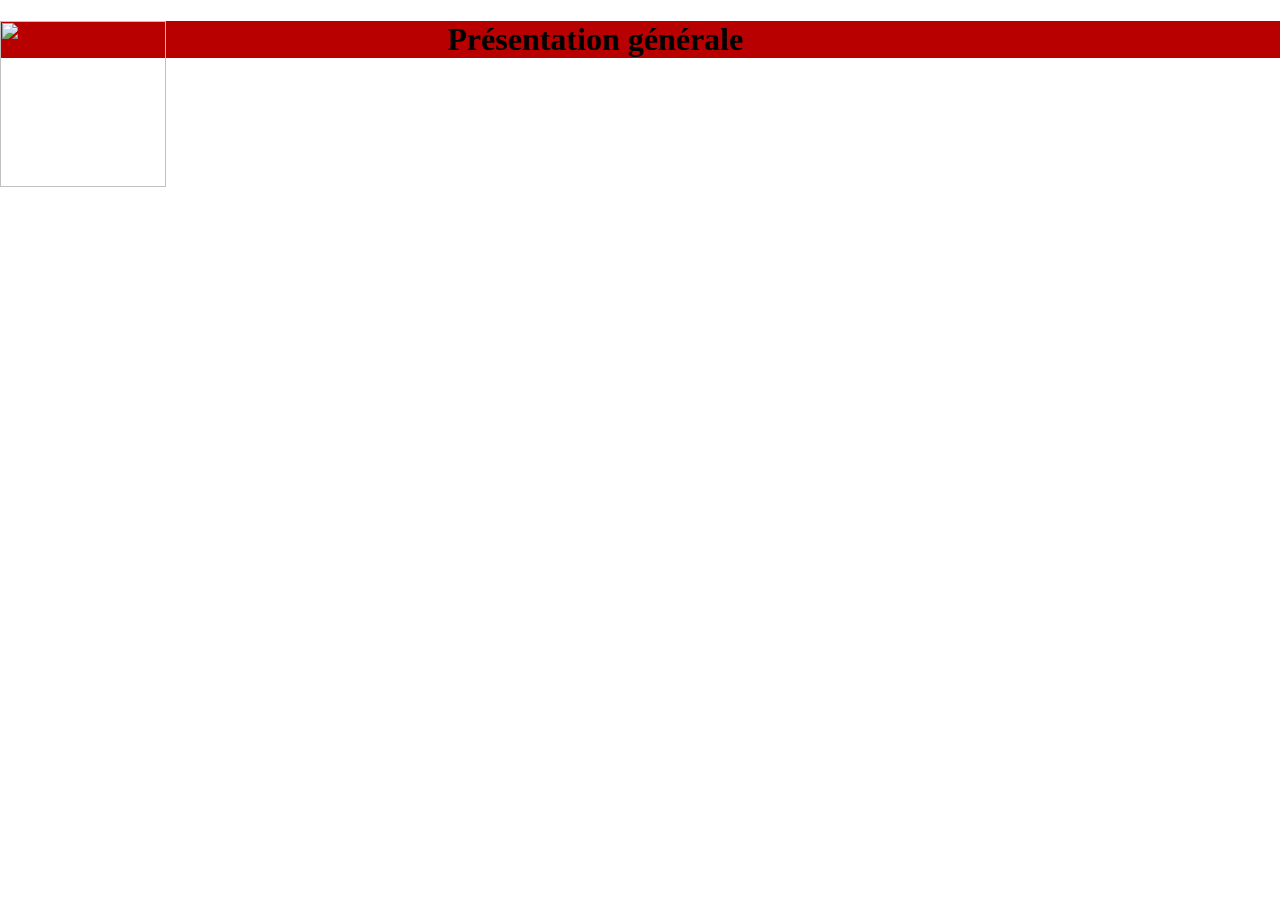
==== JoJosBizarreAdventure/Présentation générale.html @ 2612bdd3 "Création du projet" ====
<!DOCTYPE html>
<html lang="en">
<head>
    <meta charset="UTF-8">
    <title>JoJo-Présentation générale</title>
    <link rel="stylesheet" href="main.css">
</head>
<body class="presentation-generale">
    <header>
        <nav>
            <div class="imagemenu">
                <img class="Menu" src="img/Menu.png" height="166" width="166"/>
            </div>
            <div class="titre">
                <h1 class="titreMenu">Présentation générale</h1>
            </div>

        </nav>

    </header>
</body>
<footer>

</footer>
</html>
---- JoJosBizarreAdventure/main.css ----
/********************************

            GÉNÉRAL

********************************/
body{
    margin:0px;
}
header{
    background-color: #B90000;
}
nav{
    height:15%;
}
.menu{
    width:10%;
    border-radius: 50%;
    text-decoration: none;
    height:15%;
}
.imagemenu{
    display: inline-block;
    float: left;
}
.titre{
    width:80%;
    height:fit-content;

}
h1{
    text-align: center;
}
.titreMenu{
    text-align: center;
}
/********************************
            GÉNÉRAL
---------------------------------
         PRÉSENTATION
********************************/




/********************************
         PRÉSENTATION
---------------------------------

********************************/
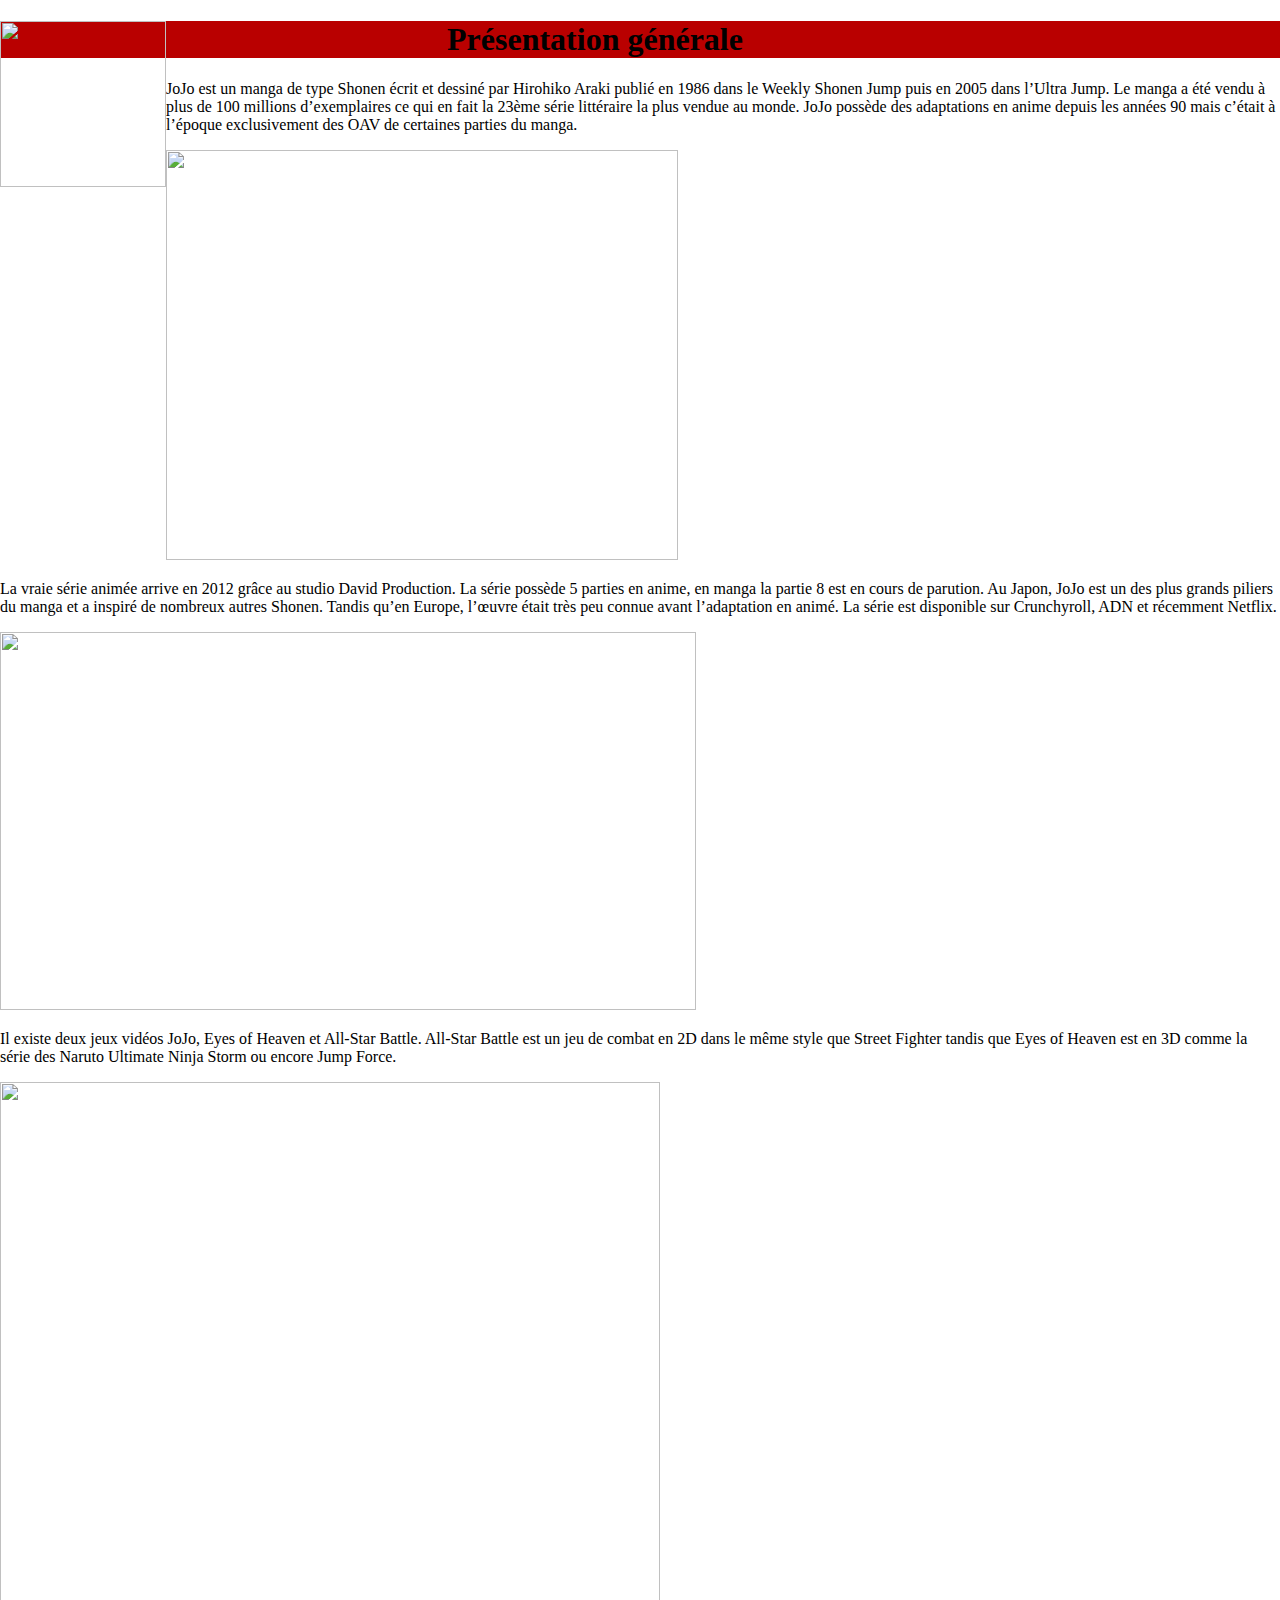
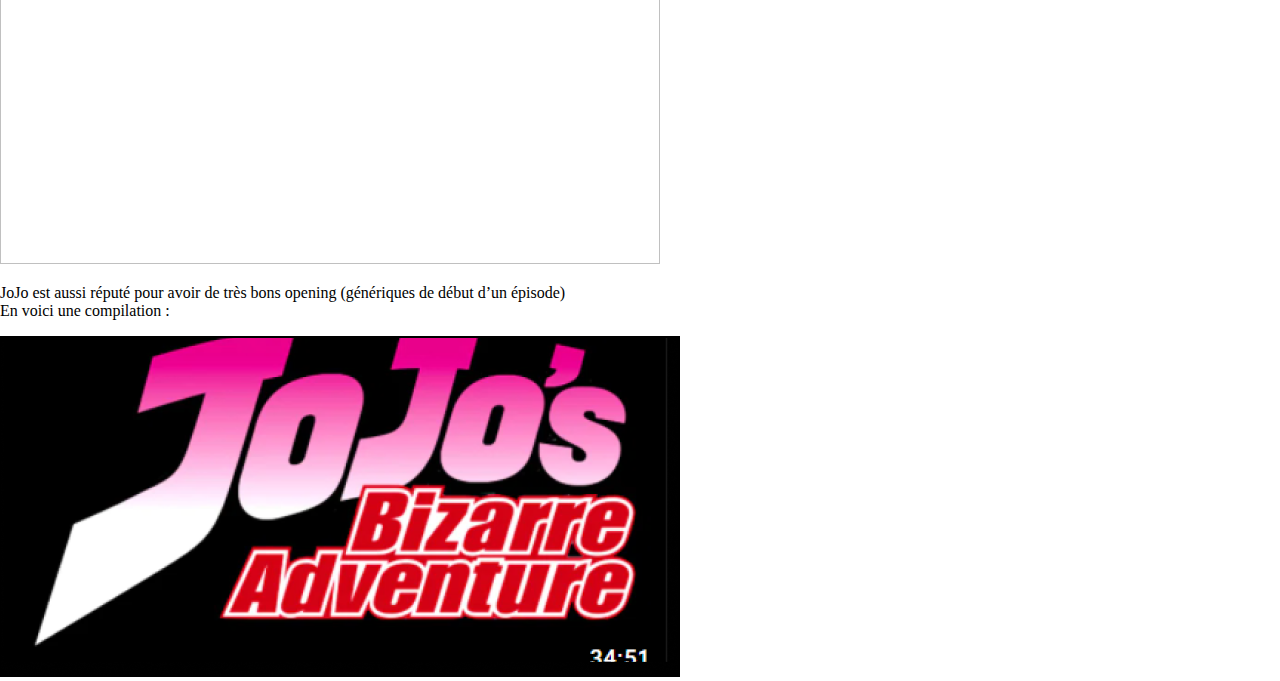
==== commit b0b2632f: "Ajout des paragraphes de la page présentations générales" ====
--- a/JoJosBizarreAdventure/Présentation générale.html
+++ b/JoJosBizarreAdventure/Présentation générale.html
@@ -3,6 +3,7 @@
 <head>
     <meta charset="UTF-8">
     <title>JoJo-Présentation générale</title>
+    <link href="https://cdnjs.cloudflare.com/ajax/libs/normalize/8.0.1/normalize.min.css" rel="stylesheet" >
     <link rel="stylesheet" href="main.css">
 </head>
 <body class="presentation-generale">
@@ -14,10 +15,49 @@
             <div class="titre">
                 <h1 class="titreMenu">Présentation générale</h1>
             </div>
-
         </nav>
 
     </header>
+    <p>
+        JoJo est un manga de type Shonen écrit et dessiné par
+        Hirohiko Araki publié en 1986 dans le Weekly Shonen Jump
+        puis en 2005 dans l’Ultra Jump. Le manga a été vendu à
+        plus de 100 millions d’exemplaires ce qui en fait la
+        23ème série littéraire la plus vendue au monde. JoJo
+        possède des adaptations en anime depuis les années 90
+        mais c’était à l’époque exclusivement des OAV de
+        certaines parties du manga.
+    </p>
+    <img src="img/JotaroOAV.jpg" height="410" width="512"/>
+    <p>
+        La vraie série animée arrive en 2012 grâce au
+        studio David Production. La série possède 5
+        parties en anime, en manga la partie 8 est
+        en cours de parution. Au Japon, JoJo est un
+        des plus grands piliers du manga et a inspiré
+        de nombreux autres Shonen. Tandis qu’en
+        Europe, l’œuvre était très peu connue avant
+        l’adaptation en animé. La série est disponible
+        sur Crunchyroll, ADN et récemment Netflix.
+    </p>
+    <img src="img/JoJoBackground.png" height="378" width="696"/>
+    <p>
+        Il existe deux jeux vidéos JoJo,
+        Eyes of Heaven et All-Star Battle.
+        All-Star Battle est un jeu de combat
+        en 2D dans le même style que Street Fighter
+        tandis que Eyes of Heaven est en 3D comme
+        la série des Naruto Ultimate Ninja Storm
+        ou encore Jump Force.
+    </p>
+    <img src="img/EyesOfHeaven.png" height="782" width="660"/>
+    <p>
+        JoJo est aussi réputé pour avoir de
+        très bons opening
+        (génériques de début d’un épisode)
+        <br>En voici une compilation :
+    </p>
+    <a><img src="img/LienYoutube.png" height="341" width="680"/></a>
 </body>
 <footer>
 
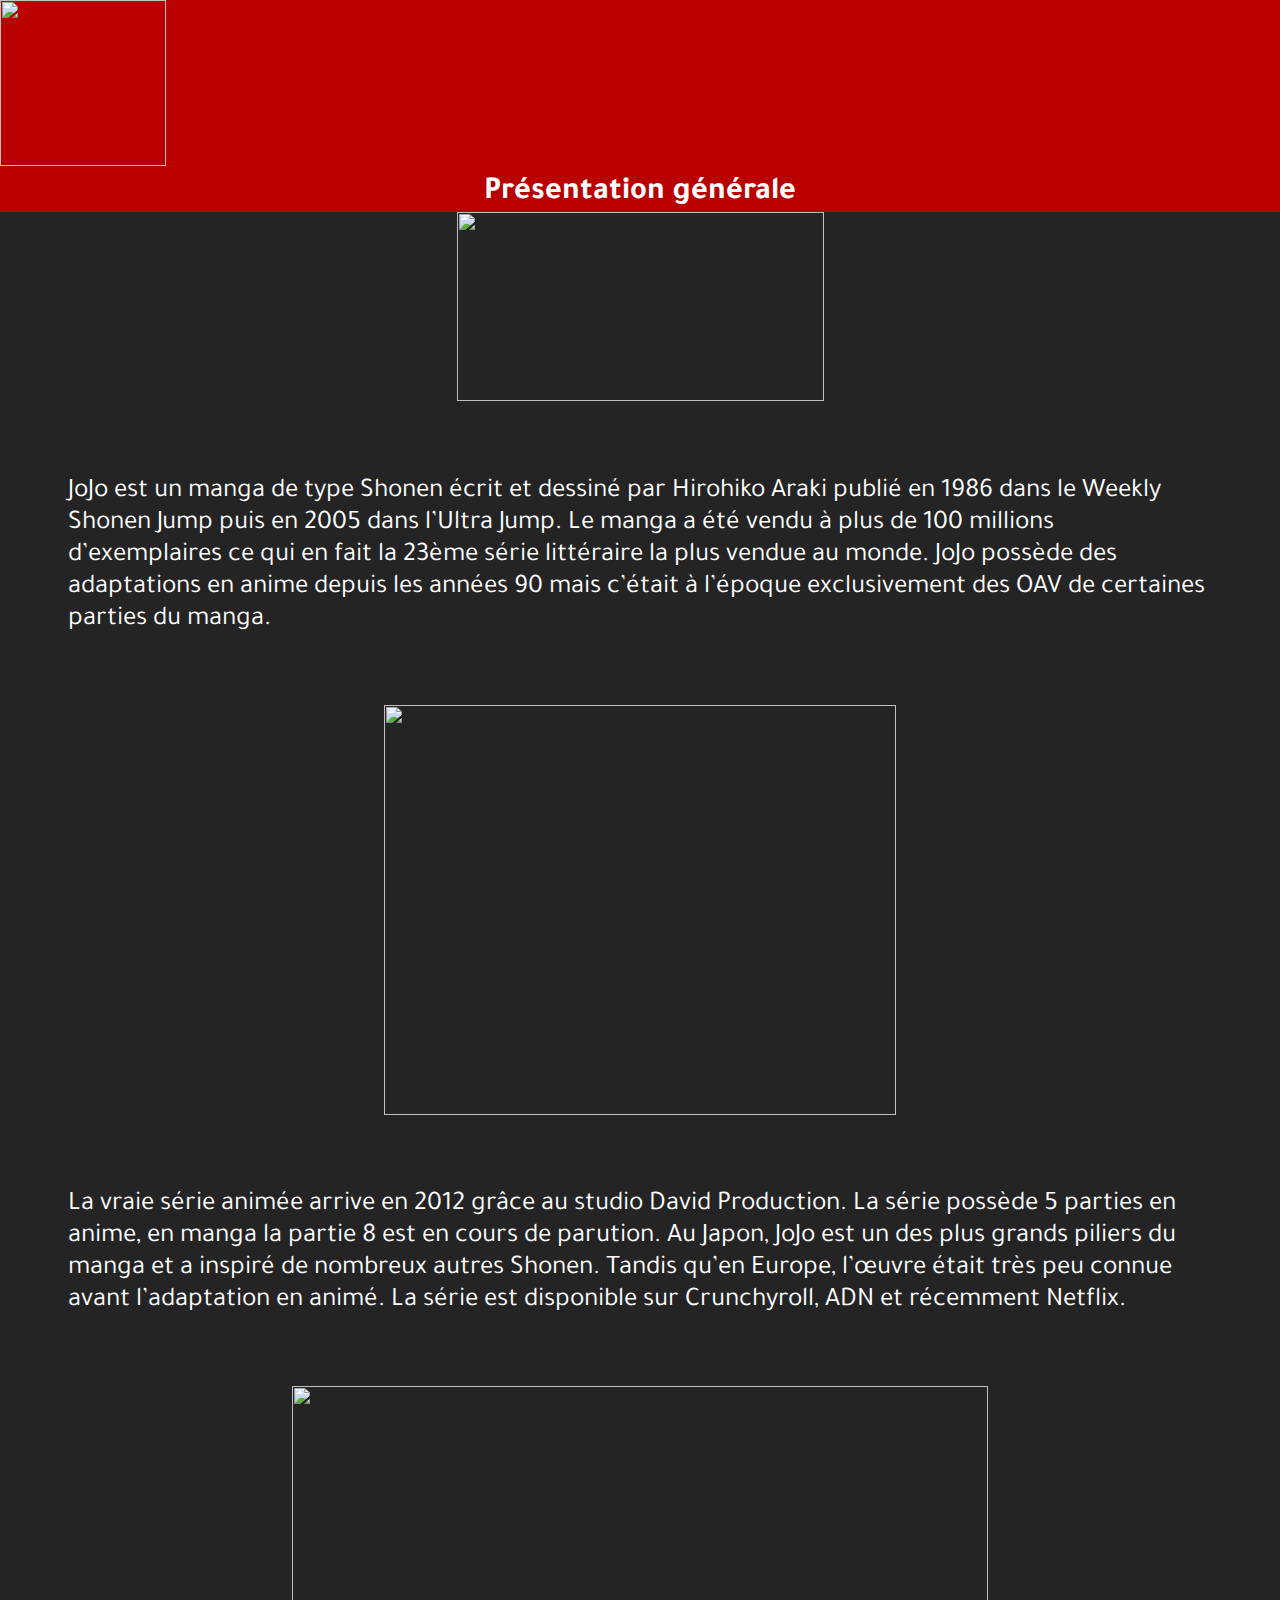
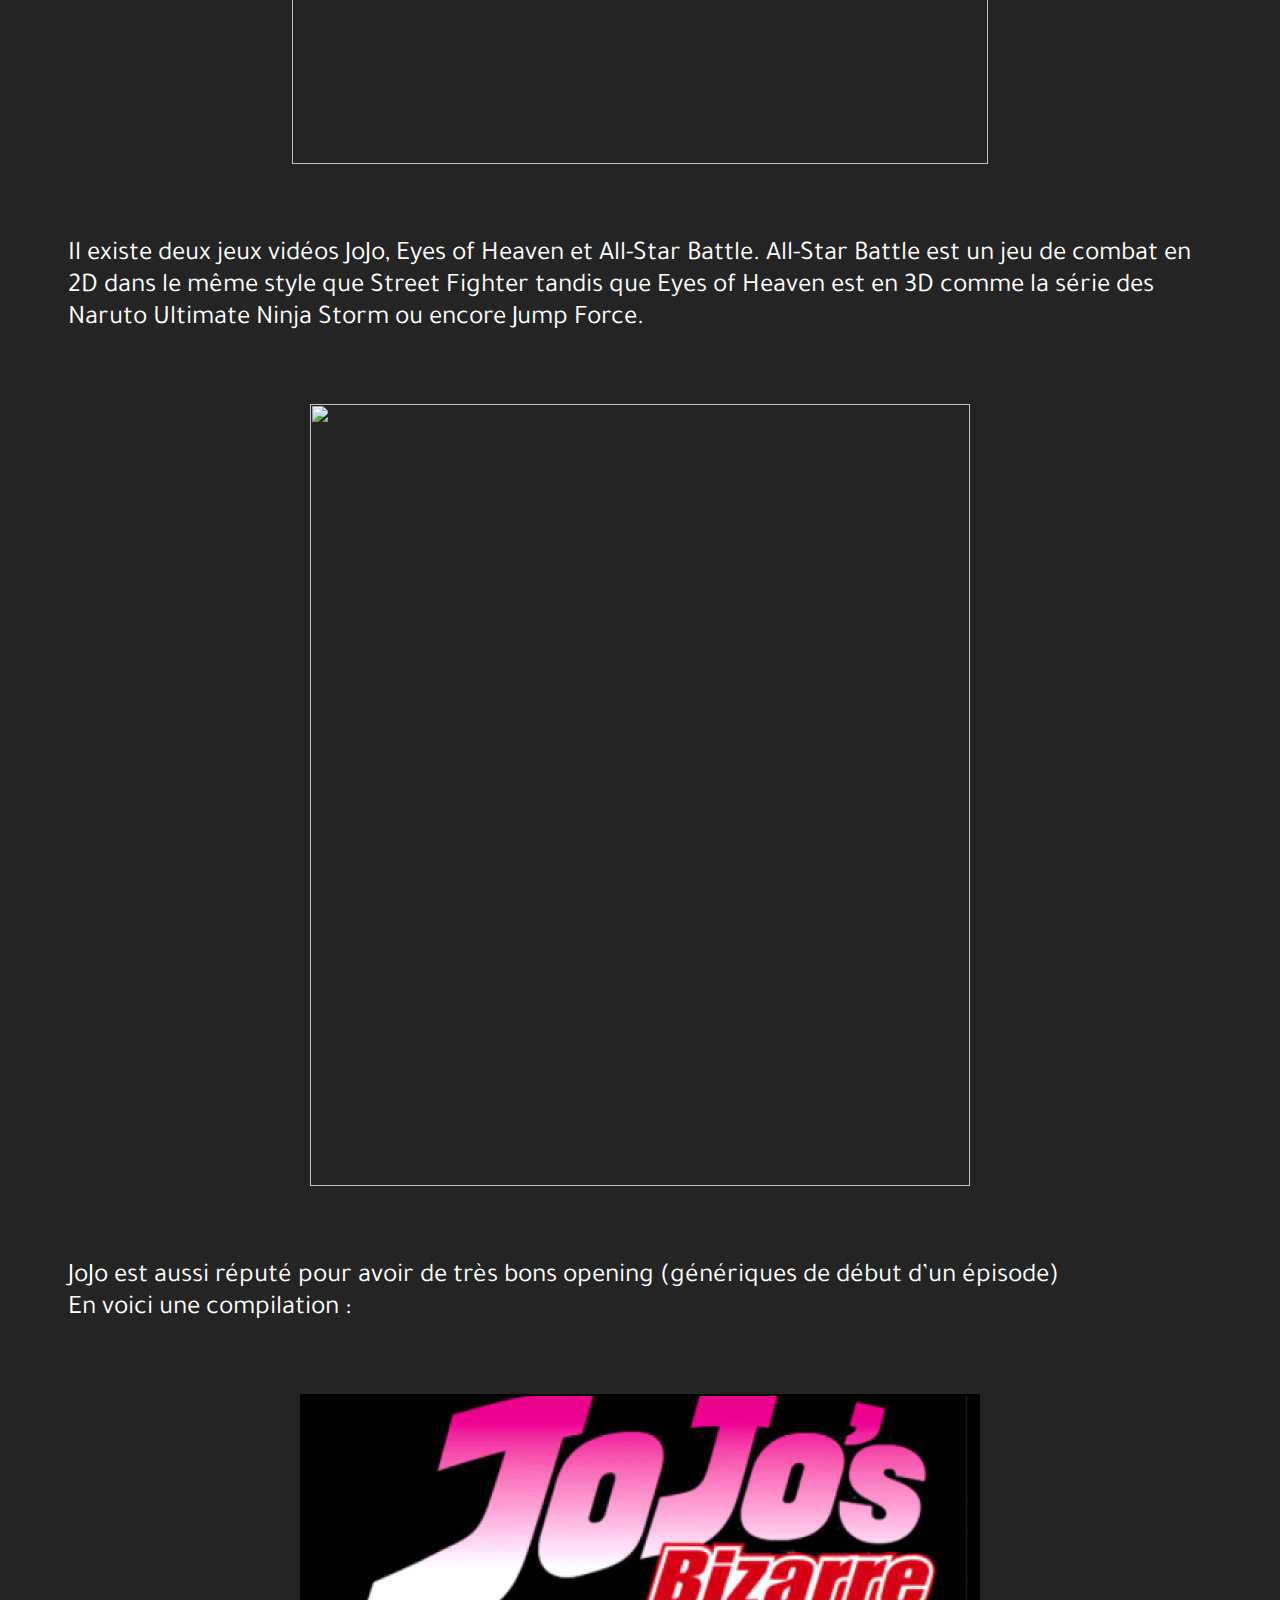
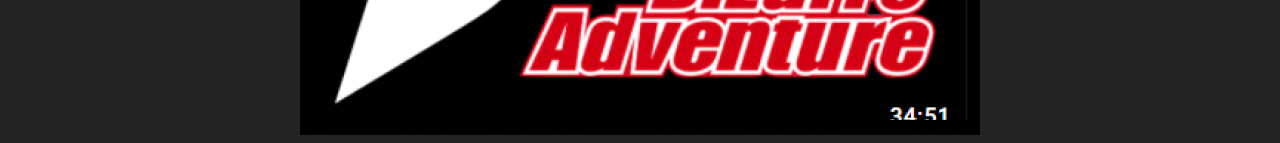
==== commit 8a662667: "Centrage des images + ajout polices à l'import" ====
--- a/JoJosBizarreAdventure/Présentation générale.html
+++ b/JoJosBizarreAdventure/Présentation générale.html
@@ -8,16 +8,17 @@
 </head>
 <body class="presentation-generale">
     <header>
+        <div class="menuentier">
         <nav>
-            <div class="imagemenu">
+
                 <img class="Menu" src="img/Menu.png" height="166" width="166"/>
-            </div>
-            <div class="titre">
                 <h1 class="titreMenu">Présentation générale</h1>
-            </div>
+
         </nav>
+        </div>
+    </header>
 
-    </header>
+        <div class="images"><img src="img/JoJo's_Bizarre_Adventure_logo.png" height="189" width="367"/></div>
     <p>
         JoJo est un manga de type Shonen écrit et dessiné par
         Hirohiko Araki publié en 1986 dans le Weekly Shonen Jump
@@ -28,7 +29,7 @@
         mais c’était à l’époque exclusivement des OAV de
         certaines parties du manga.
     </p>
-    <img src="img/JotaroOAV.jpg" height="410" width="512"/>
+        <div class="images"><img src="img/JotaroOAV.jpg" height="410" width="512"/></div>
     <p>
         La vraie série animée arrive en 2012 grâce au
         studio David Production. La série possède 5
@@ -40,7 +41,7 @@
         l’adaptation en animé. La série est disponible
         sur Crunchyroll, ADN et récemment Netflix.
     </p>
-    <img src="img/JoJoBackground.png" height="378" width="696"/>
+        <div class="images"><img src="img/JoJoBackground.png" height="378" width="696"/></div>
     <p>
         Il existe deux jeux vidéos JoJo,
         Eyes of Heaven et All-Star Battle.
@@ -50,14 +51,16 @@
         la série des Naruto Ultimate Ninja Storm
         ou encore Jump Force.
     </p>
-    <img src="img/EyesOfHeaven.png" height="782" width="660"/>
+        <div class="images"><img src="img/EyesOfHeaven.png" height="782" width="660"/></div>
     <p>
         JoJo est aussi réputé pour avoir de
         très bons opening
         (génériques de début d’un épisode)
         <br>En voici une compilation :
     </p>
-    <a><img src="img/LienYoutube.png" height="341" width="680"/></a>
+    <a href="https://www.youtube.com/watch?v=LcWbVb1anKE">
+        <div class="images"><img src="img/LienYoutube.png" height="341" width="680"/></div>
+    </a>
 </body>
 <footer>
 
--- a/JoJosBizarreAdventure/main.css
+++ b/JoJosBizarreAdventure/main.css
@@ -3,14 +3,26 @@
             GÉNÉRAL
 
 ********************************/
+@import url('https://fonts.googleapis.com/css2?family=Alegreya&family=Cinzel:wght@700&family=Crete+Round&family=Tajawal&display=swap');
 body{
     margin:0px;
+    background-color: #242424;
+    color: #ffffff;
+    font-family: Tajawal,sans-serif;
+    font-weight: 400;
 }
 header{
     background-color: #B90000;
 }
 nav{
-    height:15%;
+
+}
+div.images{
+    text-align: center;
+}
+p{
+    margin:5.3%;
+    font-size: 27px;
 }
 .menu{
     width:10%;
@@ -32,6 +44,7 @@
 }
 .titreMenu{
     text-align: center;
+    margin:0px;
 }
 /********************************
             GÉNÉRAL
